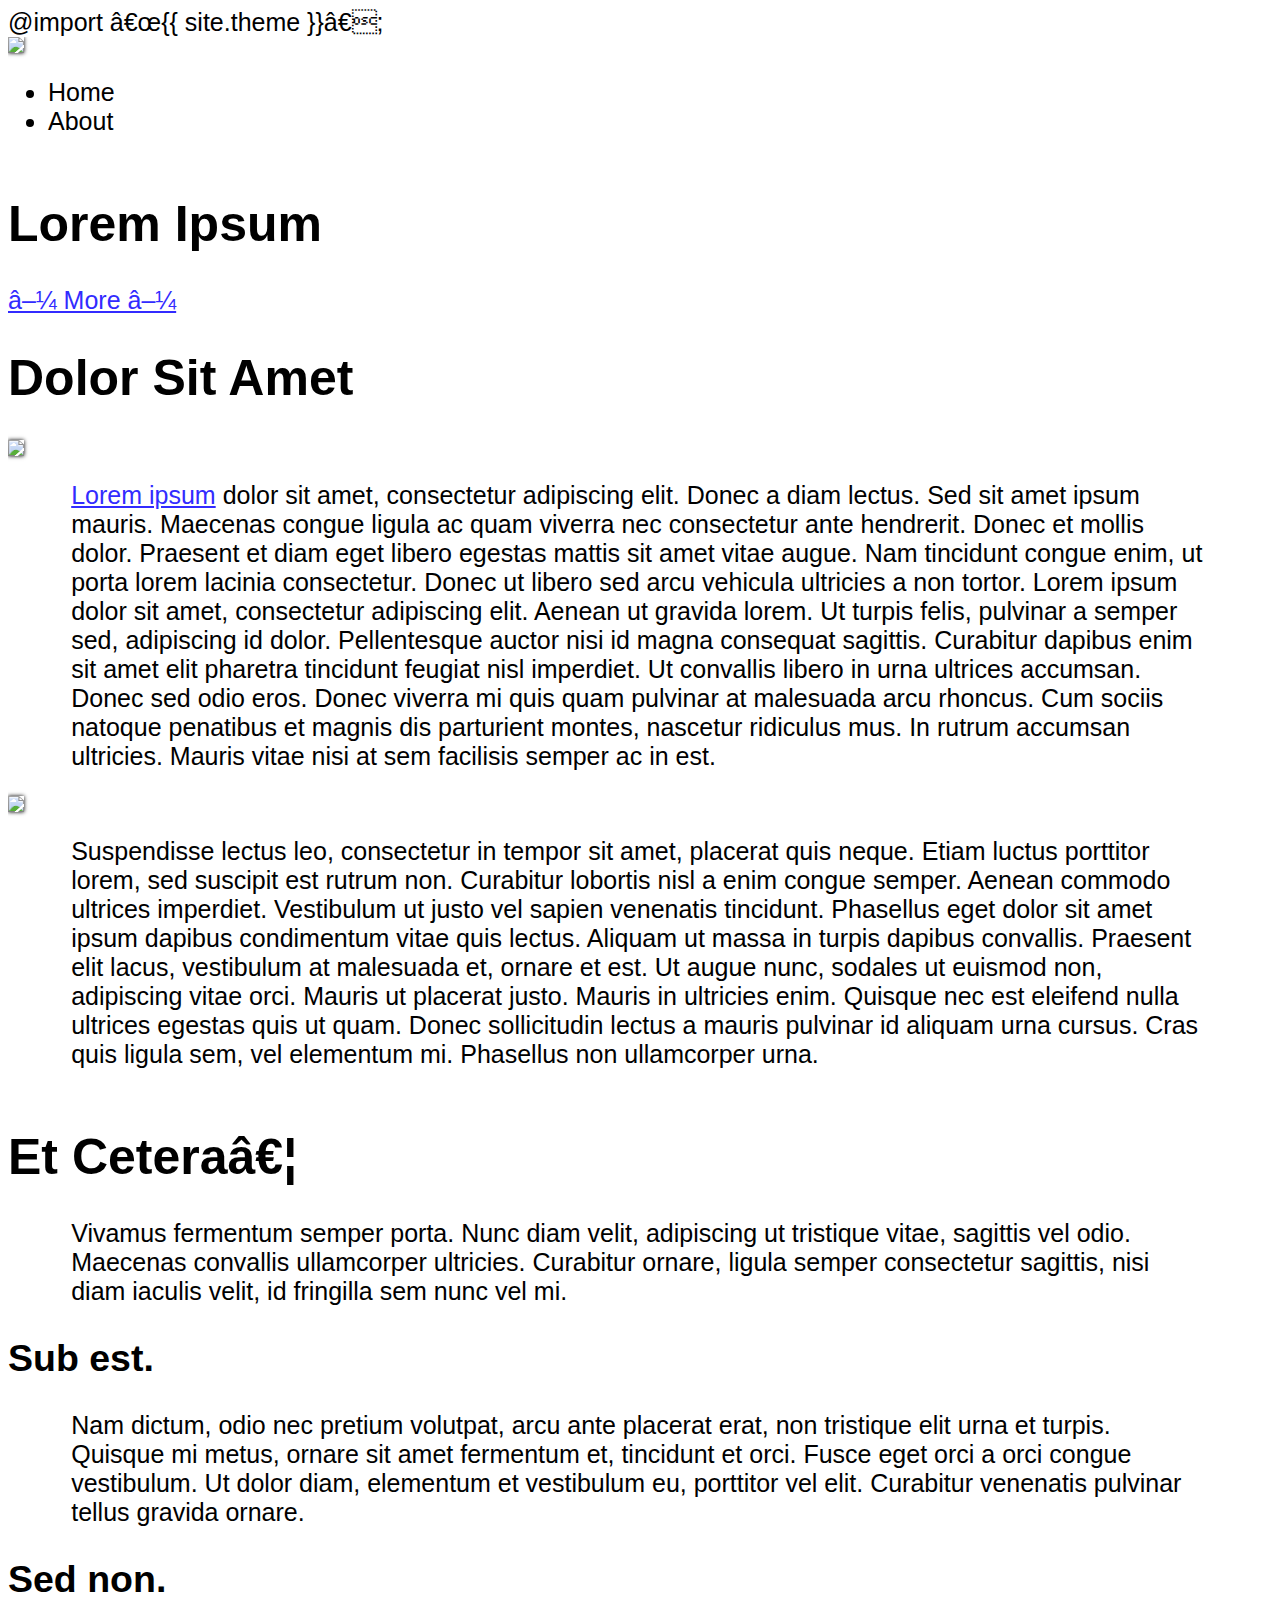
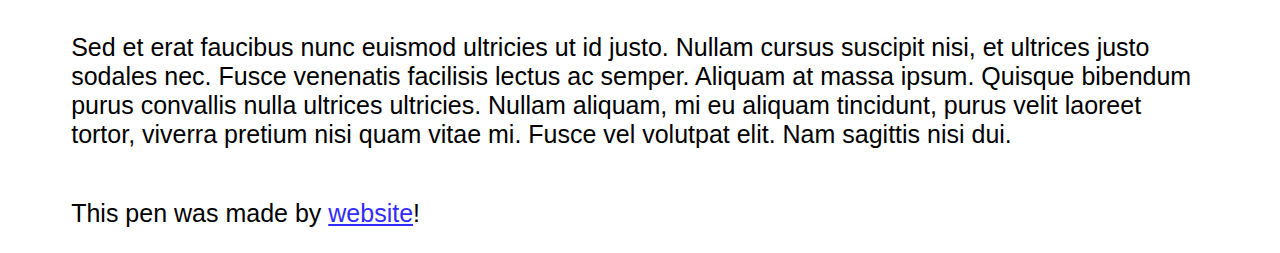
==== index.html @ f2535228 "index.hmtl" ====
<html lang=“en”>
<head>
<title>Page Title</title>
<meta charset=“UTF-8”>
<link href=“ermmy.css” rel=“stylesheet” />
<link rel=“preconnect” href="https://fonts.gstatic.com“>
<link href=”https://fonts.googleapis.com/css2?family=Rock+Salt&display=swap" rel=“stylesheet”>
<link rel=“preconnect” href="https://fonts.gstatic.com“>
<link href=”https://fonts.googleapis.com/css2?family=Nothing+You+Could+Do&family=Rock+Salt&display=swap" rel=“stylesheet”>
@import “{{ site.theme }}”;
</head>
<body>
<style>
@import url(https://fonts.googleapis.com/css?family=Signika+Negative:400,700);

html, body {
height:100%;
font-family: ‘Signika Negative’, sans-serif;
font-size: 25px;
}

html {
background: url(’https://2.bp.blogspot.com/-SUMDIuZ7m48/TeWj1YDWcNI/AAAAAAAABhg/9fjPiDZHwms/s1600/winter.JPG') fixed;
background-size: 100%;
}

div {
overflow: hidden;
}

a {
color: #322bff;
text-decoration: underline;
transition: 500ms;
}
a:hover {
color: #26a1ff;
}

p {
padding: 0 5%;
}

img {
box-shadow: 0px 0px 4px #000;
}

#header {
background: rgba(255, 255, 255, .5);
padding: 1%;
overflow: hidden;
height: 55px;
}
#header img {
float: left;
box-shadow: none;
}
#header ul {
list-style: none;
float: left;
padding-left: 10px;
margin-top: 15px;
}
#header ul li {
float: left;
margin-left: 10px;
font-size: 20px;
}

.fullscreen {
height: 95%;
position: relative;
}
.fullscreen .header {
position: absolute;
bottom: 0;
text-align: center;
width: 100%;
color: #fff;
text-shadow: 0px 0px 2px #000;
}

.white {
background: #eeeeec;
padding: 0 5%;
}
.nobg {
background: none;
padding: 0 5%;
color: #fff;
text-shadow: 0px 0px 4px #000;
}
.semitrans {
background: rgba(255, 255, 255, .5);
padding: 0 5%;
}
.dark {
color: #eeeeec;
background: #010105;
padding: 0 5%;
}

.nopadding {
padding: 0;
}

.floatleft {
float: left;
margin: 2%;
}
.floatright {
float: right;
margin 2%;
}

.more {
text-align: center;
font-size: 17px;
}
.more a {
color: #aaa;
text-decoration: none;
cursor: pointer;
}
.more a:hover {
color: #777;
}
</style>
<div class=“fullscreen nopadding”>
<div id=“header”>
<img src="https://blog.codepen.io/wp-content/uploads/2012/06/Button-Black-Small.png" width=“50px” />
<ul>
<li>Home</li>
<li>About</li>
</ul>
</div>
<div class=“header”>
<h1>Lorem Ipsum</h1>
</div>
</div>

<div class=“white nopadding more”>
<a id=“more”>▼ More ▼</a>
</div>

<div class=“white”>
<a id=“test”></a>
<h1>Dolor Sit Amet</h1>
<img class=“floatleft” src="http://www.2020site.org/trees/images/PineNeedles.jpg" />
<p><a href="">Lorem ipsum</a> dolor sit amet, consectetur adipiscing elit. Donec a diam lectus. Sed sit amet ipsum mauris. Maecenas congue ligula ac quam viverra nec consectetur ante hendrerit. Donec et mollis dolor. Praesent et diam eget libero egestas mattis sit amet vitae augue. Nam tincidunt congue enim, ut porta lorem lacinia consectetur. Donec ut libero sed arcu vehicula ultricies a non tortor. Lorem ipsum dolor sit amet, consectetur adipiscing elit. Aenean ut gravida lorem. Ut turpis felis, pulvinar a semper sed, adipiscing id dolor. Pellentesque auctor nisi id magna consequat sagittis. Curabitur dapibus enim sit amet elit pharetra tincidunt feugiat nisl imperdiet. Ut convallis libero in urna ultrices accumsan. Donec sed odio eros. Donec viverra mi quis quam pulvinar at malesuada arcu rhoncus. Cum sociis natoque penatibus et magnis dis parturient montes, nascetur ridiculus mus. In rutrum accumsan ultricies. Mauris vitae nisi at sem facilisis semper ac in est.</p>
<img class=“floatright” src="https://upload.wikimedia.org/wikipedia/commons/thumb/d/d7/Ilex-aquifolium_(Europaeische_Stechpalme-1.jpg/220px-Ilex-aquifolium_(Europaeische_Stechpalme-1.jpg" />
<p>Suspendisse lectus leo, consectetur in tempor sit amet, placerat quis neque. Etiam luctus porttitor lorem, sed suscipit est rutrum non. Curabitur lobortis nisl a enim congue semper. Aenean commodo ultrices imperdiet. Vestibulum ut justo vel sapien venenatis tincidunt. Phasellus eget dolor sit amet ipsum dapibus condimentum vitae quis lectus. Aliquam ut massa in turpis dapibus convallis. Praesent elit lacus, vestibulum at malesuada et, ornare et est. Ut augue nunc, sodales ut euismod non, adipiscing vitae orci. Mauris ut placerat justo. Mauris in ultricies enim. Quisque nec est eleifend nulla ultrices egestas quis ut quam. Donec sollicitudin lectus a mauris pulvinar id aliquam urna cursus. Cras quis ligula sem, vel elementum mi. Phasellus non ullamcorper urna.</p>
</div>

<div class=“semitrans”>
<h1>Et Cetera…</h1>
<p>Vivamus fermentum semper porta. Nunc diam velit, adipiscing ut tristique vitae, sagittis vel odio. Maecenas convallis ullamcorper ultricies. Curabitur ornare, ligula semper consectetur sagittis, nisi diam iaculis velit, id fringilla sem nunc vel mi.</p>
<h2>Sub est.</h2>
<p>Nam dictum, odio nec pretium volutpat, arcu ante placerat erat, non tristique elit urna et turpis. Quisque mi metus, ornare sit amet fermentum et, tincidunt et orci. Fusce eget orci a orci congue vestibulum. Ut dolor diam, elementum et vestibulum eu, porttitor vel elit. Curabitur venenatis pulvinar tellus gravida ornare.</p>
<h2>Sed non.</h2>
<p>Sed et erat faucibus nunc euismod ultricies ut id justo. Nullam cursus suscipit nisi, et ultrices justo sodales nec. Fusce venenatis facilisis lectus ac semper. Aliquam at massa ipsum. Quisque bibendum purus convallis nulla ultrices ultricies. Nullam aliquam, mi eu aliquam tincidunt, purus velit laoreet tortor, viverra pretium nisi quam vitae mi. Fusce vel volutpat elit. Nam sagittis nisi dui.</p>
</div>

<div class=“dark”>
<p>This pen was made by <a href="https://codepen.io/flyingfisch“>flyingfisch</a>. Check out my <a href=”http://toppagedesign.com">website</a>!</p>
</div>
</body>

</html>
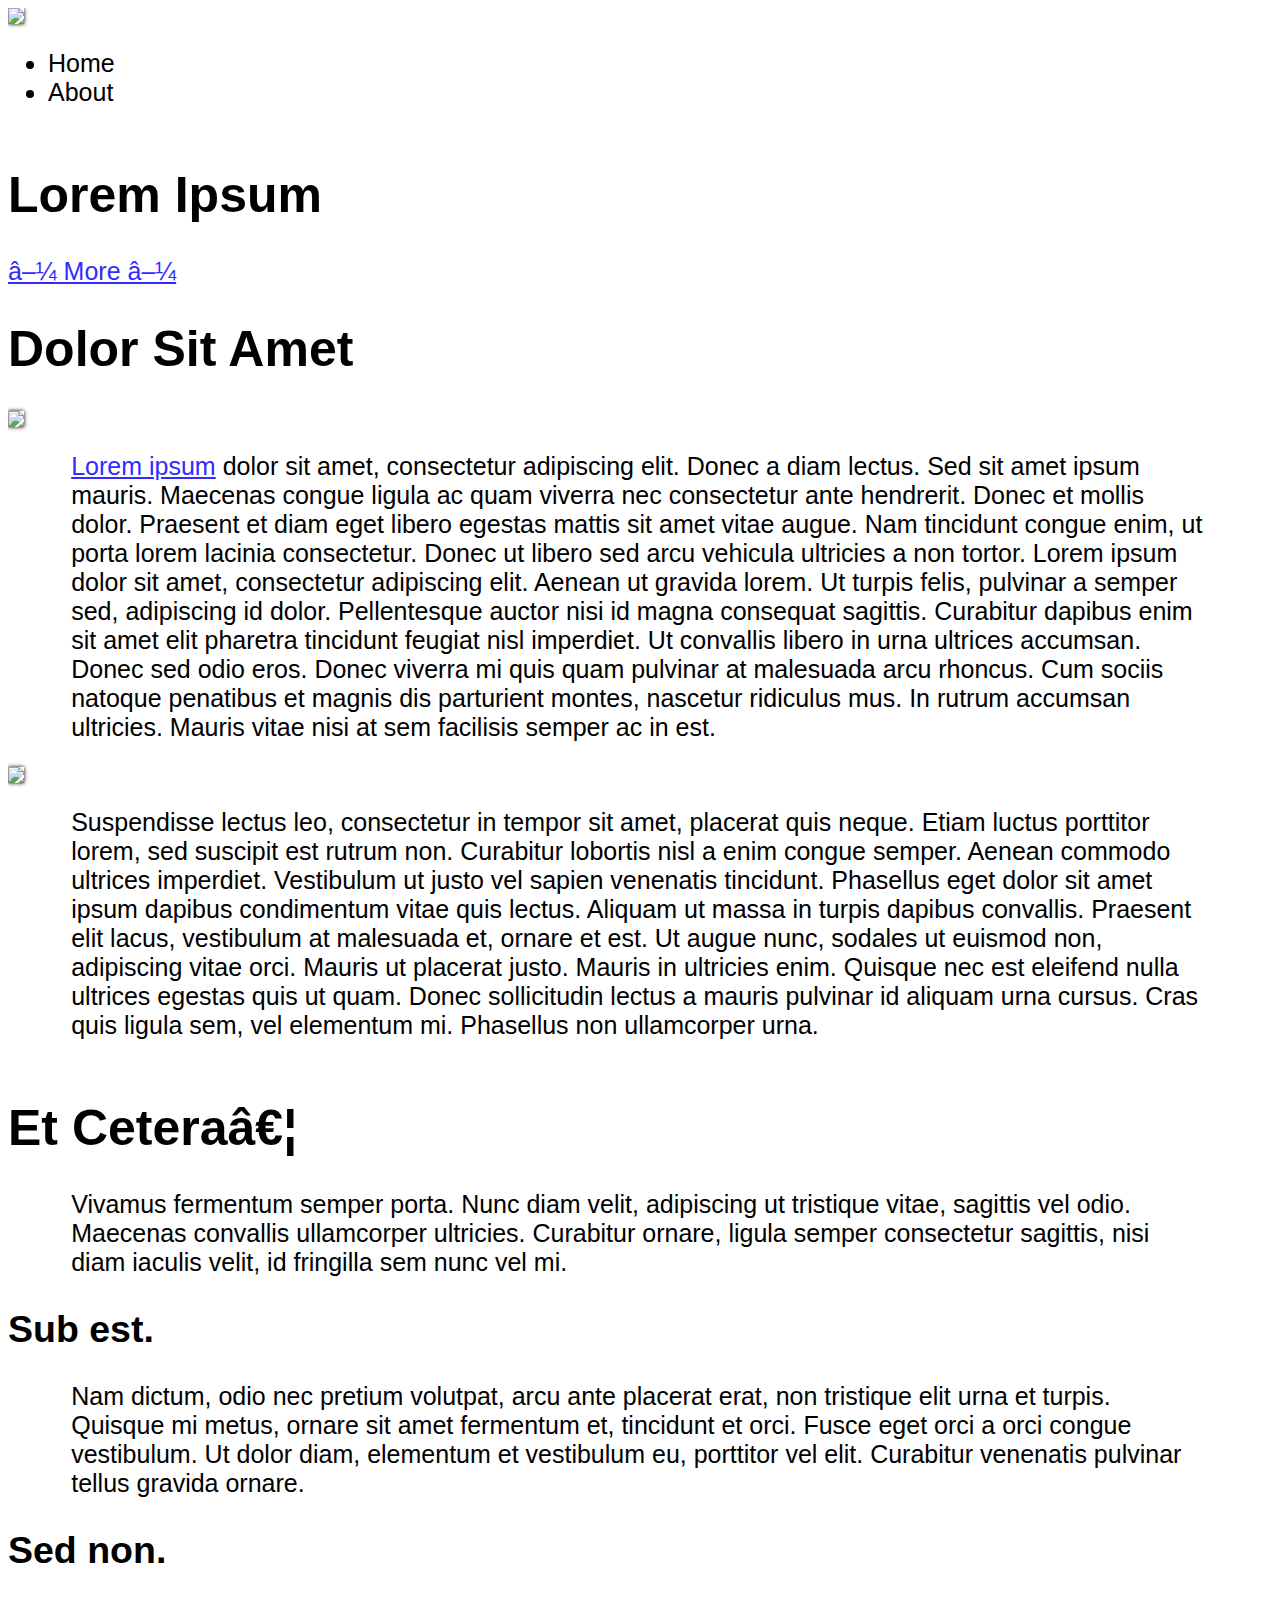
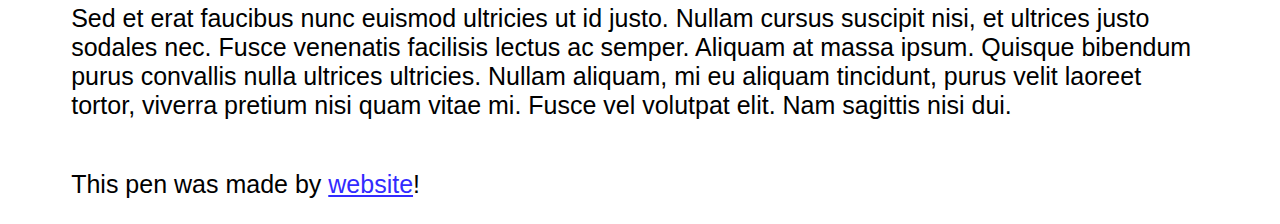
==== commit 8d0d3e64: "Update index.html" ====
--- a/index.html
+++ b/index.html
@@ -7,7 +7,6 @@
 <link href=”https://fonts.googleapis.com/css2?family=Rock+Salt&display=swap" rel=“stylesheet”>
 <link rel=“preconnect” href="https://fonts.gstatic.com“>
 <link href=”https://fonts.googleapis.com/css2?family=Nothing+You+Could+Do&family=Rock+Salt&display=swap" rel=“stylesheet”>
-@import “{{ site.theme }}”;
 </head>
 <body>
 <style>
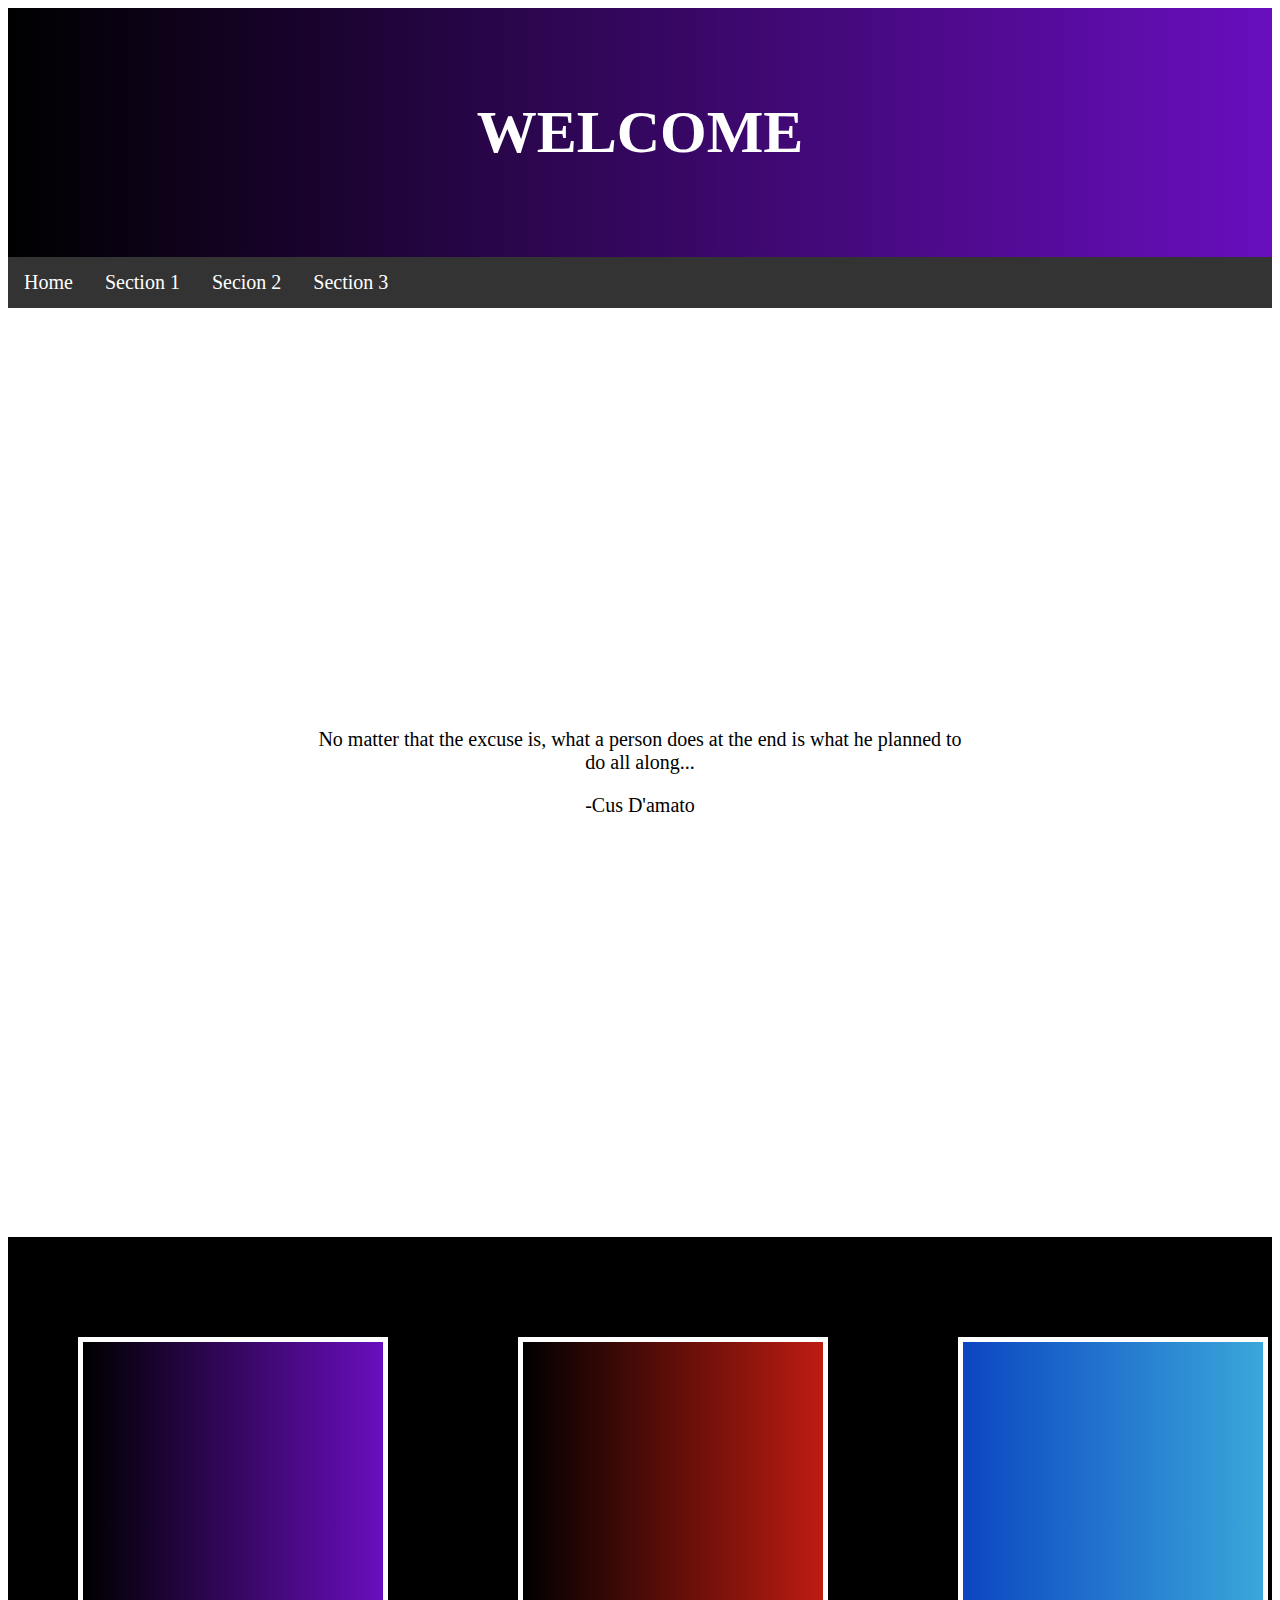
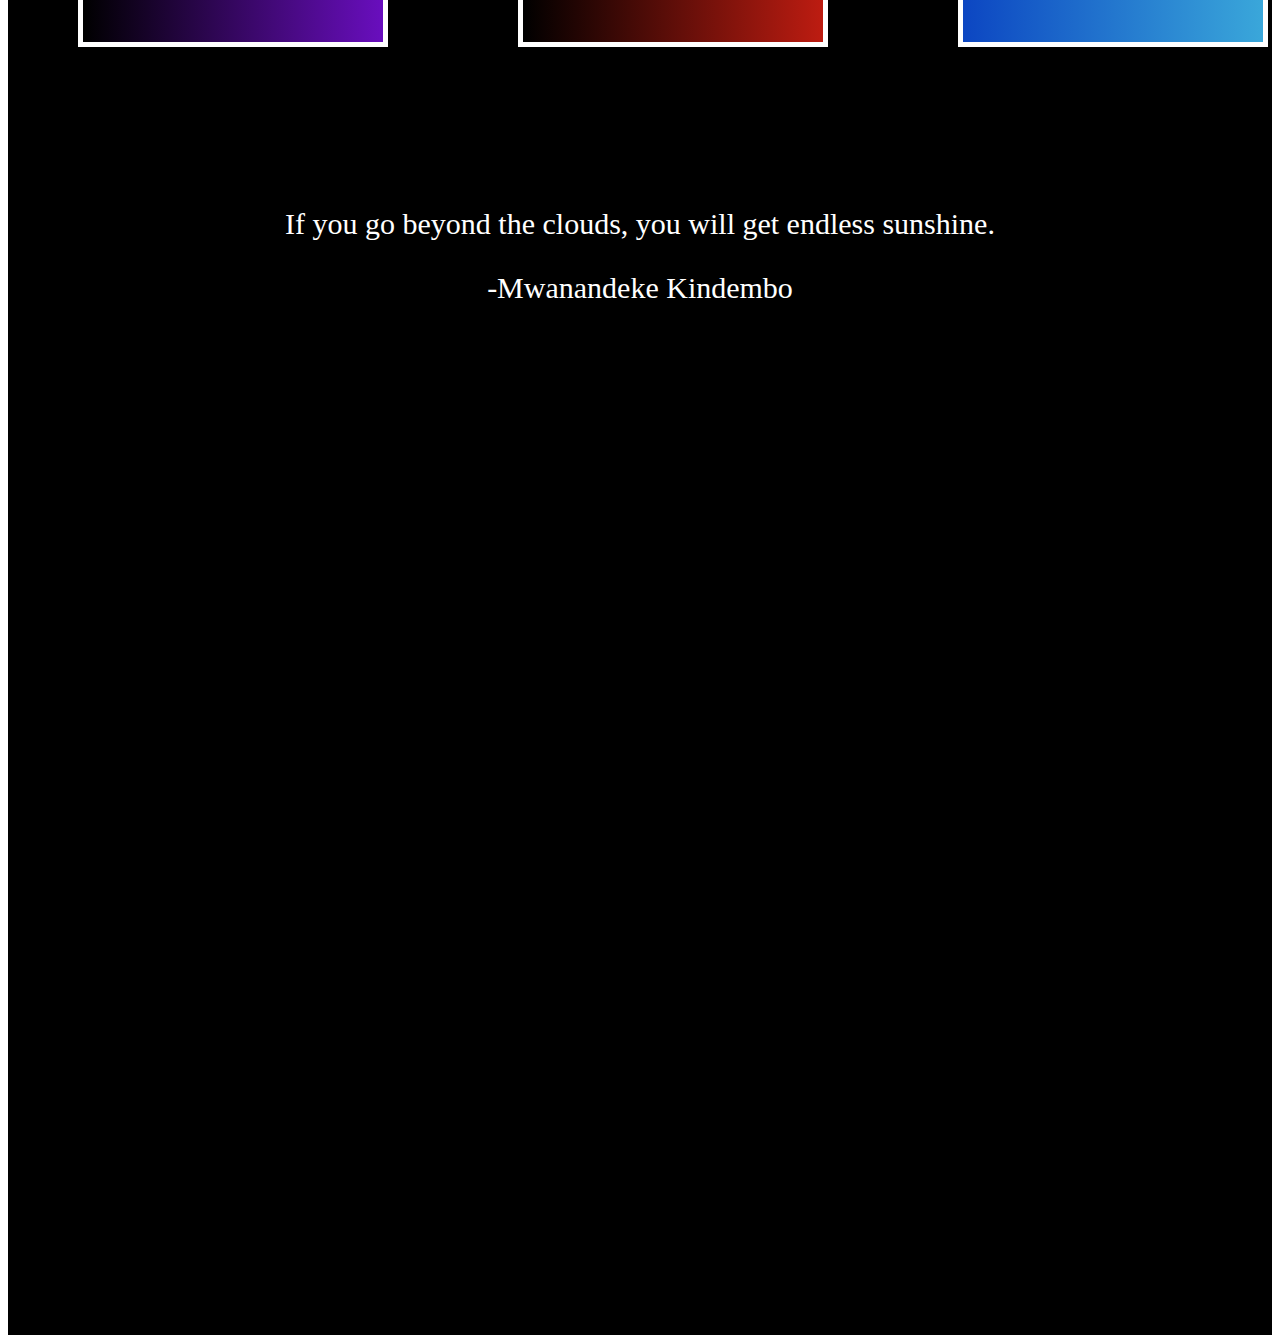
==== commit e1f05c2c: "Update index.html" ====
--- a/index.html
+++ b/index.html
@@ -9,160 +9,161 @@
 <link href=”https://fonts.googleapis.com/css2?family=Nothing+You+Could+Do&family=Rock+Salt&display=swap" rel=“stylesheet”>
 </head>
 <body>
-<style>
-@import url(https://fonts.googleapis.com/css?family=Signika+Negative:400,700);
+  <style>
+    body { 
+    background: white;
+    color: black;
+    text-align: center;
+    font-family: "Comic Sans MS";
+    font-size: 30px;
+  }
 
-html, body {
-height:100%;
-font-family: ‘Signika Negative’, sans-serif;
-font-size: 25px;
-}
+  .header{
+      padding: 50px;
+      background: linear-gradient(to right, black , rgb(105, 14, 190));;
+      color: white;
+      text-decoration: none;
+  }
+  
+  /* Style the body */
+  .pic {
+    height: 100px;
+    width: 100px;
+  }
 
-html {
-background: url(’https://2.bp.blogspot.com/-SUMDIuZ7m48/TeWj1YDWcNI/AAAAAAAABhg/9fjPiDZHwms/s1600/winter.JPG') fixed;
-background-size: 100%;
-}
+  ul {
+    list-style-type: none;
+    margin: 0;
+    padding: 0;
+    overflow: hidden;
+    background-color: #333;
+    margin-bottom: 100px;
+  }
+  
+  li {
+    float: left;
+  }
+  
+  li a {
+    display: block;
+    color: white;
+    text-align: center;
+    padding: 14px 16px;
+    text-decoration: none;
+    font-size: 20px;
+  }
+  
+  li a:hover {
+    background-color: #111;
+  }
 
-div {
-overflow: hidden;
-}
+  .picture1{
+    font-family: "Rock Salt";
+    font-size: 20px;
+    text-align: center;
+    margin-bottom: 100px;
+    padding: 300px;
+  }
 
-a {
-color: #322bff;
-text-decoration: underline;
-transition: 500ms;
-}
-a:hover {
-color: #26a1ff;
-}
+  .firstinfo{
+    background: black;
+    padding-bottom: 300px;
+    display: block;
+    color: white;
+    text-align: left;
+  }
 
-p {
-padding: 0 5%;
-}
+  .firstcolor{
+    background: linear-gradient(to right, black , rgb(105, 14, 190));;
+    height: 300px;
+    width: 300px;
+    border: 5px solid white;
+    position: relative;
+    left: 70px;
+    top: 100px;
+  }
 
-img {
-box-shadow: 0px 0px 4px #000;
-}
+  .secondcolor{
+    background: linear-gradient(to right, black , rgb(189, 28, 17));;
+    height: 300px;
+    width: 300px;
+    border: 5px solid white;
+    position: relative;
+    left: 510px;
+    bottom: 210px;
 
-#header {
-background: rgba(255, 255, 255, .5);
-padding: 1%;
-overflow: hidden;
-height: 55px;
-}
-#header img {
-float: left;
-box-shadow: none;
-}
-#header ul {
-list-style: none;
-float: left;
-padding-left: 10px;
-margin-top: 15px;
-}
-#header ul li {
-float: left;
-margin-left: 10px;
-font-size: 20px;
-}
+  }
+  .tabspace{
+    color: white;
+  }
+  .thirdcolor{
+    background: linear-gradient(to right, rgb(12, 70, 194) , rgb(58, 167, 218));;
+    height: 300px;
+    width: 300px;
+    border: 5px solid white;
+    position: relative;
+    left: 950px;
+    bottom: 520px;  
 
-.fullscreen {
-height: 95%;
-position: relative;
-}
-.fullscreen .header {
-position: absolute;
-bottom: 0;
-text-align: center;
-width: 100%;
-color: #fff;
-text-shadow: 0px 0px 2px #000;
-}
+  }
 
-.white {
-background: #eeeeec;
-padding: 0 5%;
-}
-.nobg {
-background: none;
-padding: 0 5%;
-color: #fff;
-text-shadow: 0px 0px 4px #000;
-}
-.semitrans {
-background: rgba(255, 255, 255, .5);
-padding: 0 5%;
-}
-.dark {
-color: #eeeeec;
-background: #010105;
-padding: 0 5%;
-}
+  .fourthcolor{
+    background: linear-gradient(to right, rgb(27, 211, 243) , rgb(140, 236, 136));;
+    height: 300px;
+    width: 300px;
+    border: 5px solid white;
+    position: relative;
+    left: 1400px;  
+    bottom: 830px;
+  }
 
-.nopadding {
-padding: 0;
-}
+  .firstmessage{
+    font-family: "Nothing You Could Do";
+    text-align: center;
+    position: relative;
+    bottom: 700px;
+  }
+  </style>
 
-.floatleft {
-float: left;
-margin: 2%;
-}
-.floatright {
-float: right;
-margin 2%;
-}
+  <div class="header">
+    <h1>WELCOME</h1>
+  </div>
 
-.more {
-text-align: center;
-font-size: 17px;
-}
-.more a {
-color: #aaa;
-text-decoration: none;
-cursor: pointer;
-}
-.more a:hover {
-color: #777;
-}
-</style>
-<div class=“fullscreen nopadding”>
-<div id=“header”>
-<img src="https://blog.codepen.io/wp-content/uploads/2012/06/Button-Black-Small.png" width=“50px” />
-<ul>
-<li>Home</li>
-<li>About</li>
-</ul>
-</div>
-<div class=“header”>
-<h1>Lorem Ipsum</h1>
-</div>
-</div>
+  <ul class= "hori-tab">
+    <li><a>Home</a></li>
+    <li><a class = "tabspace">Section 1</a></li>
+    <li><a class = "tabspace">Secion 2</a></li>
+    <li><a class = "tabspace">Section 3</a></li>
+  </ul>
 
-<div class=“white nopadding more”>
-<a id=“more”>▼ More ▼</a>
-</div>
+  <div class="picture1">
+    <p>No matter that the excuse is, what a person does at the end is what he planned to do all along...</p>
+    <p>-Cus D'amato</p>
+  </div>
+  
+  <div class="firstinfo">
+    <p></p>
 
-<div class=“white”>
-<a id=“test”></a>
-<h1>Dolor Sit Amet</h1>
-<img class=“floatleft” src="http://www.2020site.org/trees/images/PineNeedles.jpg" />
-<p><a href="">Lorem ipsum</a> dolor sit amet, consectetur adipiscing elit. Donec a diam lectus. Sed sit amet ipsum mauris. Maecenas congue ligula ac quam viverra nec consectetur ante hendrerit. Donec et mollis dolor. Praesent et diam eget libero egestas mattis sit amet vitae augue. Nam tincidunt congue enim, ut porta lorem lacinia consectetur. Donec ut libero sed arcu vehicula ultricies a non tortor. Lorem ipsum dolor sit amet, consectetur adipiscing elit. Aenean ut gravida lorem. Ut turpis felis, pulvinar a semper sed, adipiscing id dolor. Pellentesque auctor nisi id magna consequat sagittis. Curabitur dapibus enim sit amet elit pharetra tincidunt feugiat nisl imperdiet. Ut convallis libero in urna ultrices accumsan. Donec sed odio eros. Donec viverra mi quis quam pulvinar at malesuada arcu rhoncus. Cum sociis natoque penatibus et magnis dis parturient montes, nascetur ridiculus mus. In rutrum accumsan ultricies. Mauris vitae nisi at sem facilisis semper ac in est.</p>
-<img class=“floatright” src="https://upload.wikimedia.org/wikipedia/commons/thumb/d/d7/Ilex-aquifolium_(Europaeische_Stechpalme-1.jpg/220px-Ilex-aquifolium_(Europaeische_Stechpalme-1.jpg" />
-<p>Suspendisse lectus leo, consectetur in tempor sit amet, placerat quis neque. Etiam luctus porttitor lorem, sed suscipit est rutrum non. Curabitur lobortis nisl a enim congue semper. Aenean commodo ultrices imperdiet. Vestibulum ut justo vel sapien venenatis tincidunt. Phasellus eget dolor sit amet ipsum dapibus condimentum vitae quis lectus. Aliquam ut massa in turpis dapibus convallis. Praesent elit lacus, vestibulum at malesuada et, ornare et est. Ut augue nunc, sodales ut euismod non, adipiscing vitae orci. Mauris ut placerat justo. Mauris in ultricies enim. Quisque nec est eleifend nulla ultrices egestas quis ut quam. Donec sollicitudin lectus a mauris pulvinar id aliquam urna cursus. Cras quis ligula sem, vel elementum mi. Phasellus non ullamcorper urna.</p>
-</div>
+    <div class="firstcolor">  
+    </div>
+  
+    <div class="secondcolor">  
+    </div>
 
-<div class=“semitrans”>
-<h1>Et Cetera…</h1>
-<p>Vivamus fermentum semper porta. Nunc diam velit, adipiscing ut tristique vitae, sagittis vel odio. Maecenas convallis ullamcorper ultricies. Curabitur ornare, ligula semper consectetur sagittis, nisi diam iaculis velit, id fringilla sem nunc vel mi.</p>
-<h2>Sub est.</h2>
-<p>Nam dictum, odio nec pretium volutpat, arcu ante placerat erat, non tristique elit urna et turpis. Quisque mi metus, ornare sit amet fermentum et, tincidunt et orci. Fusce eget orci a orci congue vestibulum. Ut dolor diam, elementum et vestibulum eu, porttitor vel elit. Curabitur venenatis pulvinar tellus gravida ornare.</p>
-<h2>Sed non.</h2>
-<p>Sed et erat faucibus nunc euismod ultricies ut id justo. Nullam cursus suscipit nisi, et ultrices justo sodales nec. Fusce venenatis facilisis lectus ac semper. Aliquam at massa ipsum. Quisque bibendum purus convallis nulla ultrices ultricies. Nullam aliquam, mi eu aliquam tincidunt, purus velit laoreet tortor, viverra pretium nisi quam vitae mi. Fusce vel volutpat elit. Nam sagittis nisi dui.</p>
-</div>
+    <div class="thirdcolor">  
+    </div>
 
-<div class=“dark”>
-<p>This pen was made by <a href="https://codepen.io/flyingfisch“>flyingfisch</a>. Check out my <a href=”http://toppagedesign.com">website</a>!</p>
-</div>
+    <div class="fourthcolor">  
+    </div>
+
+    <div class="firstmessage">
+      <p>If you go beyond the clouds, you will get endless sunshine.</p>
+      <p>-Mwanandeke Kindembo</p>
+    </div>
+
+  </div>
+
+
 </body>
 
 </html>
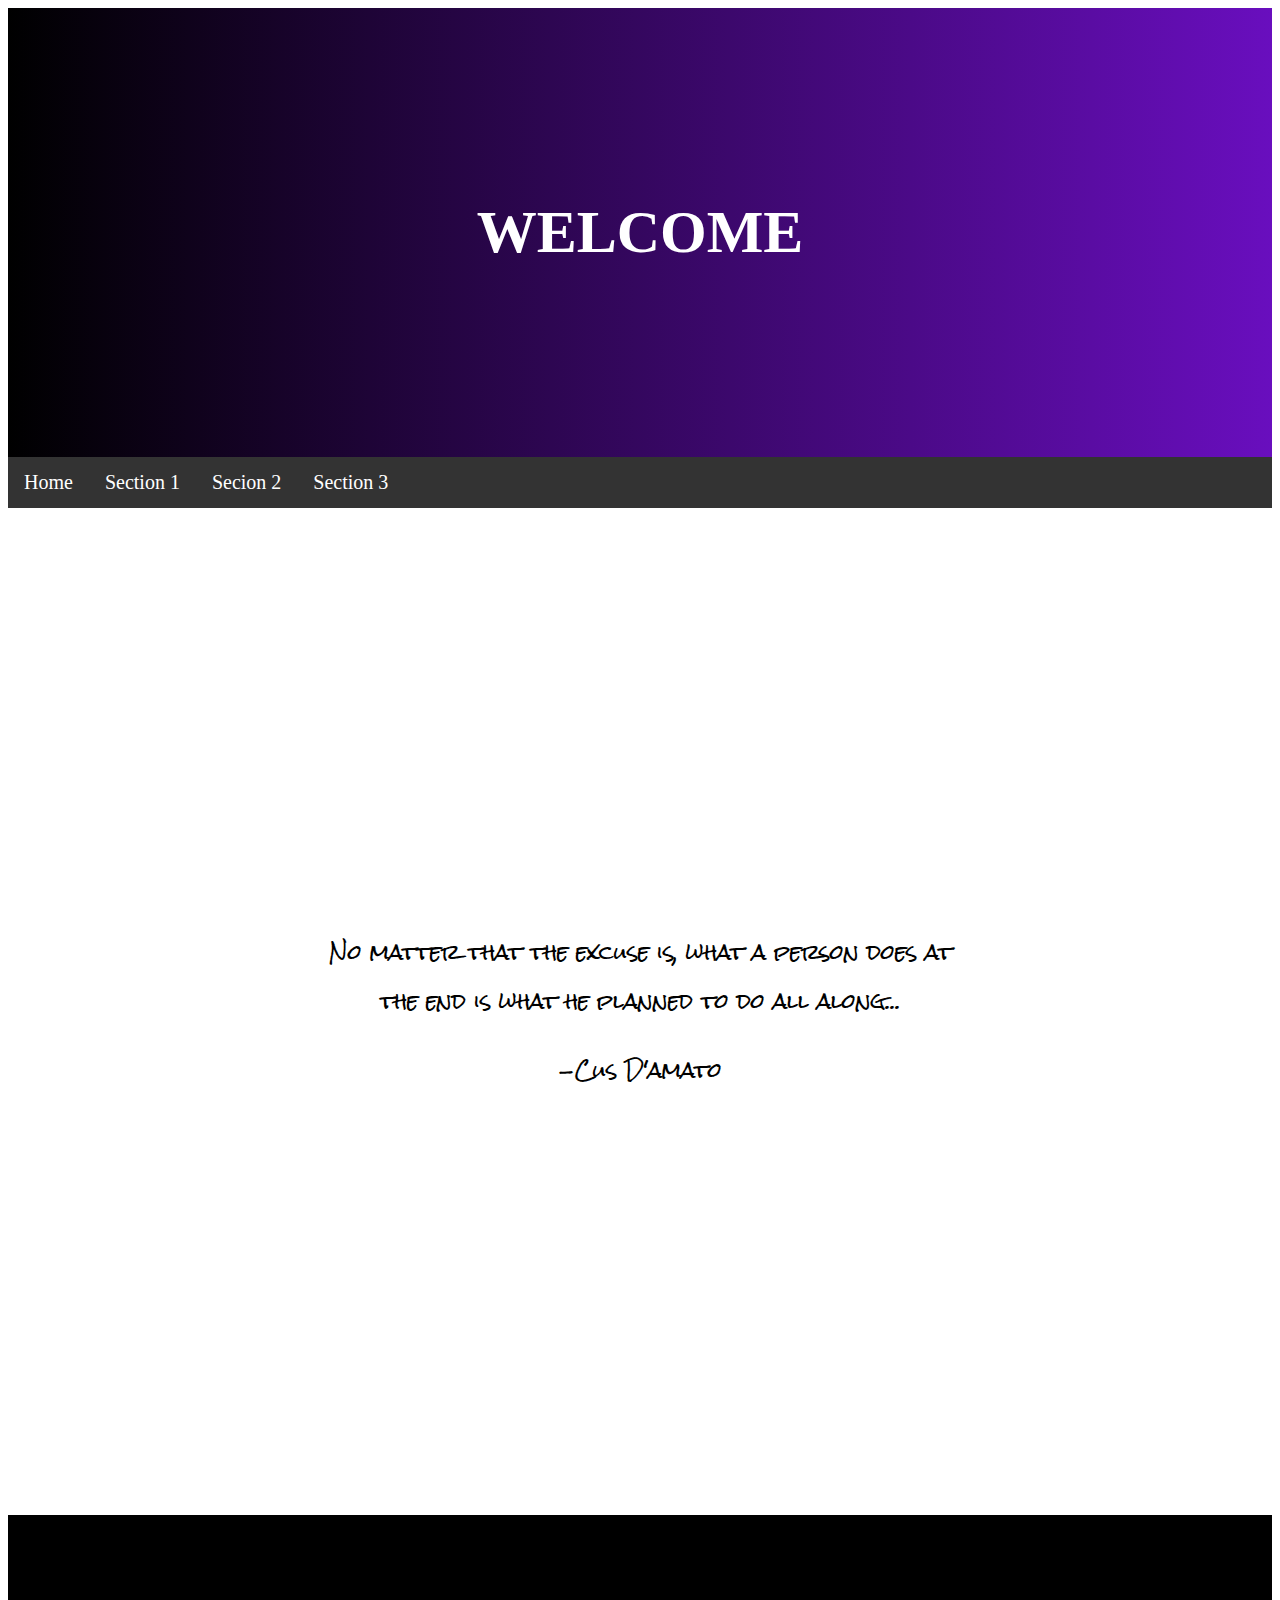
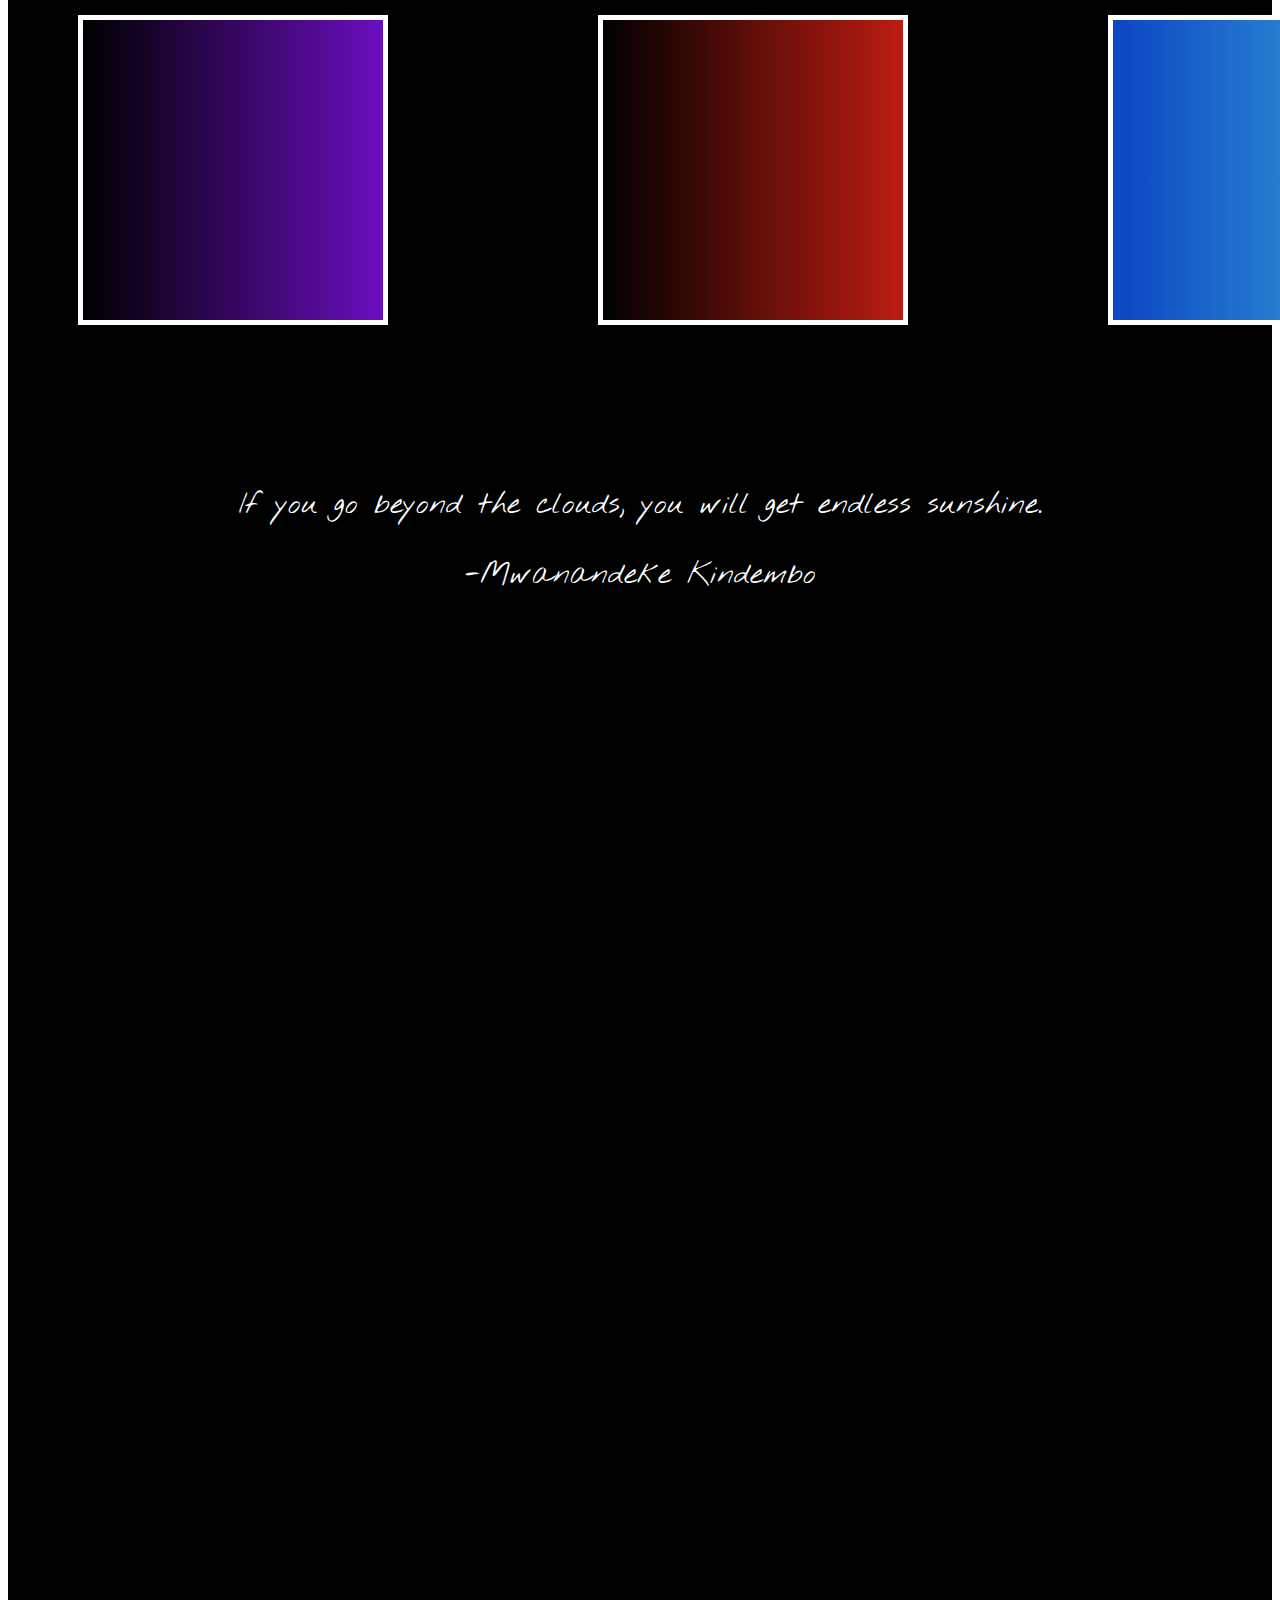
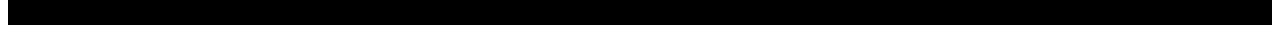
==== commit 159962c4: "Update index.html" ====
--- a/index.html
+++ b/index.html
@@ -1,129 +1,14 @@
-<html lang=“en”>
+<html lang="en">
 <head>
 <title>Page Title</title>
-<meta charset=“UTF-8”>
-<link href=“ermmy.css” rel=“stylesheet” />
-<link rel=“preconnect” href="https://fonts.gstatic.com“>
-<link href=”https://fonts.googleapis.com/css2?family=Rock+Salt&display=swap" rel=“stylesheet”>
-<link rel=“preconnect” href="https://fonts.gstatic.com“>
-<link href=”https://fonts.googleapis.com/css2?family=Nothing+You+Could+Do&family=Rock+Salt&display=swap" rel=“stylesheet”>
+<meta charset="UTF-8">
+<link href="ermmy.css" rel="stylesheet" />
+<link rel="preconnect" href="https://fonts.gstatic.com">
+<link href="https://fonts.googleapis.com/css2?family=Rock+Salt&display=swap" rel="stylesheet">
+<link rel="preconnect" href="https://fonts.gstatic.com">
+<link href="https://fonts.googleapis.com/css2?family=Nothing+You+Could+Do&family=Rock+Salt&display=swap" rel="stylesheet">
 </head>
 <body>
-  <style>
-    body { 
-    background: white;
-    color: black;
-    text-align: center;
-    font-family: "Comic Sans MS";
-    font-size: 30px;
-  }
-
-  .header{
-      padding: 50px;
-      background: linear-gradient(to right, black , rgb(105, 14, 190));;
-      color: white;
-      text-decoration: none;
-  }
-  
-  /* Style the body */
-  .pic {
-    height: 100px;
-    width: 100px;
-  }
-
-  ul {
-    list-style-type: none;
-    margin: 0;
-    padding: 0;
-    overflow: hidden;
-    background-color: #333;
-    margin-bottom: 100px;
-  }
-  
-  li {
-    float: left;
-  }
-  
-  li a {
-    display: block;
-    color: white;
-    text-align: center;
-    padding: 14px 16px;
-    text-decoration: none;
-    font-size: 20px;
-  }
-  
-  li a:hover {
-    background-color: #111;
-  }
-
-  .picture1{
-    font-family: "Rock Salt";
-    font-size: 20px;
-    text-align: center;
-    margin-bottom: 100px;
-    padding: 300px;
-  }
-
-  .firstinfo{
-    background: black;
-    padding-bottom: 300px;
-    display: block;
-    color: white;
-    text-align: left;
-  }
-
-  .firstcolor{
-    background: linear-gradient(to right, black , rgb(105, 14, 190));;
-    height: 300px;
-    width: 300px;
-    border: 5px solid white;
-    position: relative;
-    left: 70px;
-    top: 100px;
-  }
-
-  .secondcolor{
-    background: linear-gradient(to right, black , rgb(189, 28, 17));;
-    height: 300px;
-    width: 300px;
-    border: 5px solid white;
-    position: relative;
-    left: 510px;
-    bottom: 210px;
-
-  }
-  .tabspace{
-    color: white;
-  }
-  .thirdcolor{
-    background: linear-gradient(to right, rgb(12, 70, 194) , rgb(58, 167, 218));;
-    height: 300px;
-    width: 300px;
-    border: 5px solid white;
-    position: relative;
-    left: 950px;
-    bottom: 520px;  
-
-  }
-
-  .fourthcolor{
-    background: linear-gradient(to right, rgb(27, 211, 243) , rgb(140, 236, 136));;
-    height: 300px;
-    width: 300px;
-    border: 5px solid white;
-    position: relative;
-    left: 1400px;  
-    bottom: 830px;
-  }
-
-  .firstmessage{
-    font-family: "Nothing You Could Do";
-    text-align: center;
-    position: relative;
-    bottom: 700px;
-  }
-  </style>
 
   <div class="header">
     <h1>WELCOME</h1>
--- a/ermmy.css
+++ b/ermmy.css
@@ -0,0 +1,152 @@
+body { 
+    background: white;
+    color: black;
+    text-align: center;
+    font-family: "Comic Sans MS";
+    font-size: 30px;
+  }
+
+  .header{
+      padding: 150px;
+      background: linear-gradient(to right, black , rgb(105, 14, 190));;
+      color: white;
+      text-decoration: none;
+  }
+  
+  /* Style the body */
+  .pic {
+    height: 100px;
+    width: 100px;
+  }
+
+  ul {
+    list-style-type: none;
+    margin: 0;
+    padding: 0;
+    overflow: hidden;
+    background-color: #333;
+    margin-bottom: 100px;
+  }
+  
+  li {
+    float: left;
+  }
+  
+  li a {
+    display: block;
+    color: white;
+    text-align: center;
+    padding: 14px 16px;
+    text-decoration: none;
+    font-size: 20px;
+  }
+  
+  li a:hover {
+    background-color: #111;
+  }
+
+  .picture1{
+    font-family: "Rock Salt";
+    font-size: 20px;
+    text-align: center;
+    margin-bottom: 100px;
+    padding: 300px;
+  }
+
+  .firstinfo{
+    background: black;
+    padding-bottom: 300px;
+    display: block;
+    color: white;
+    text-align: left;
+  }
+
+  .firstcolor{
+    background: linear-gradient(to right, black , rgb(105, 14, 190));;
+    height: 300px;
+    width: 300px;
+    border: 5px solid white;
+    position: relative;
+    left: 70px;
+    top: 100px;
+  }
+
+  .secondcolor{
+    background: linear-gradient(to right, black , rgb(189, 28, 17));;
+    height: 300px;
+    width: 300px;
+    border: 5px solid white;
+    position: relative;
+    left: 590px;
+    bottom: 210px;
+  }
+  .tabspace{
+    color: white;
+  }
+
+  .thirdcolor{
+    background: linear-gradient(to right, rgb(12, 70, 194) , rgb(58, 167, 218));;
+    height: 300px;
+    width: 300px;
+    border: 5px solid white;
+    position: relative;
+    left: 1100px;
+    bottom: 520px;  
+  }
+
+  .fourthcolor{
+    background: linear-gradient(to right, rgb(27, 211, 243) , rgb(140, 236, 136));;
+    height: 300px;
+    width: 300px;
+    border: 5px solid white;
+    position: relative;
+    left: 1630px;  
+    bottom: 830px;
+  }
+
+  .firstmessage{
+    font-family: "Nothing You Could Do";
+    text-align: center;
+    position: relative;
+    bottom: 700px;
+  }
+
+  .fifthcolor{
+    background: linear-gradient(to right, rgb(198, 101, 211) , rgb(105, 14, 190));;
+    height: 300px;
+    width: 300px;
+    border: 5px solid white;
+    position: relative;
+    left: 70px;
+    bottom: 600px;
+  }
+
+  .sixthcolor{
+    background: linear-gradient(to right, rgb(235, 152, 27) , rgb(243, 241, 133));;
+    height: 300px;
+    width: 300px;
+    border: 5px solid white;
+    position: relative;
+    left: 590px;
+    bottom: 910px;
+  }
+
+  .seventhcolor{
+    background: linear-gradient(to right, rgb(245, 58, 58) , rgb(238, 102, 250));;
+    height: 300px;
+    width: 300px;
+    border: 5px solid white;
+    position: relative;
+    left: 1100px;
+    bottom: 1220px;  
+  }
+
+  .eighthcolor{
+    background: linear-gradient(to right, rgb(0, 0, 0) , rgb(255, 255, 255));;
+    height: 300px;
+    width: 300px;
+    border: 5px solid white;
+    position: relative;
+    left: 1630px;  
+    bottom: 1530px;
+  }
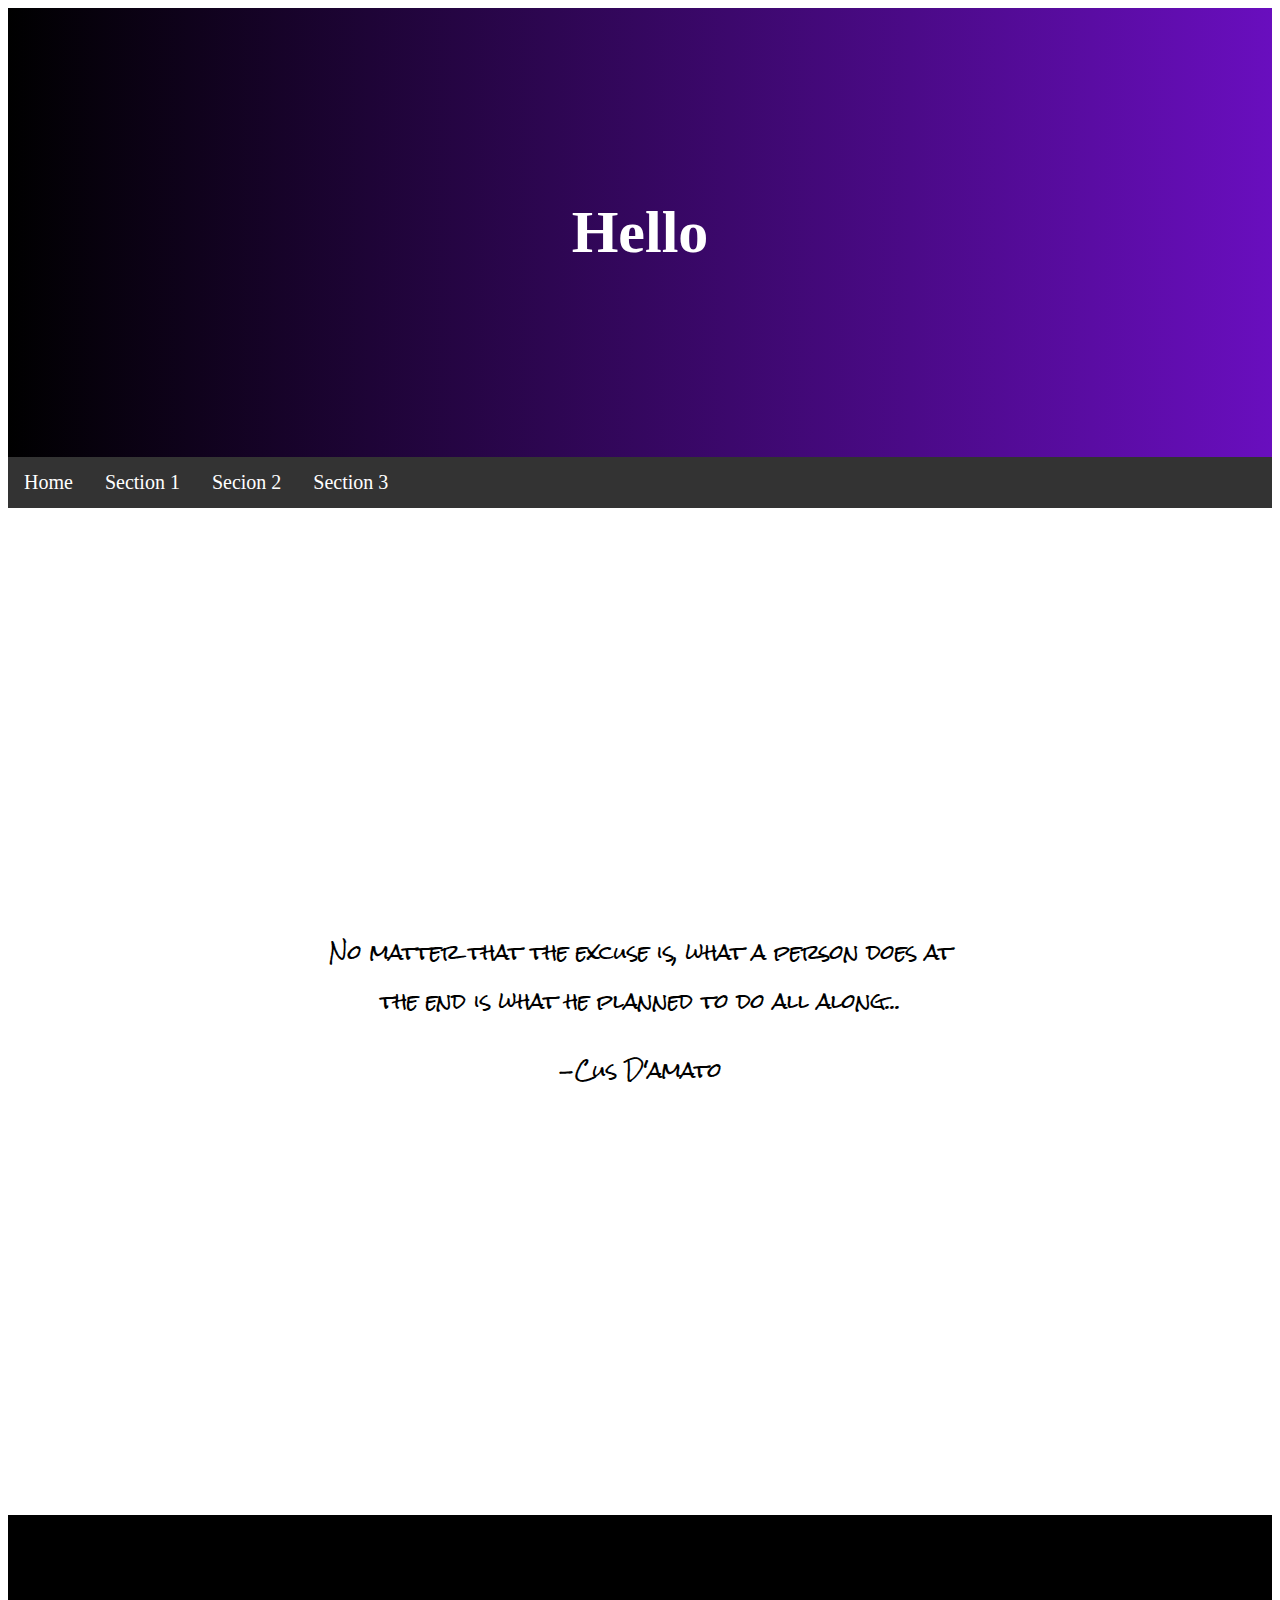
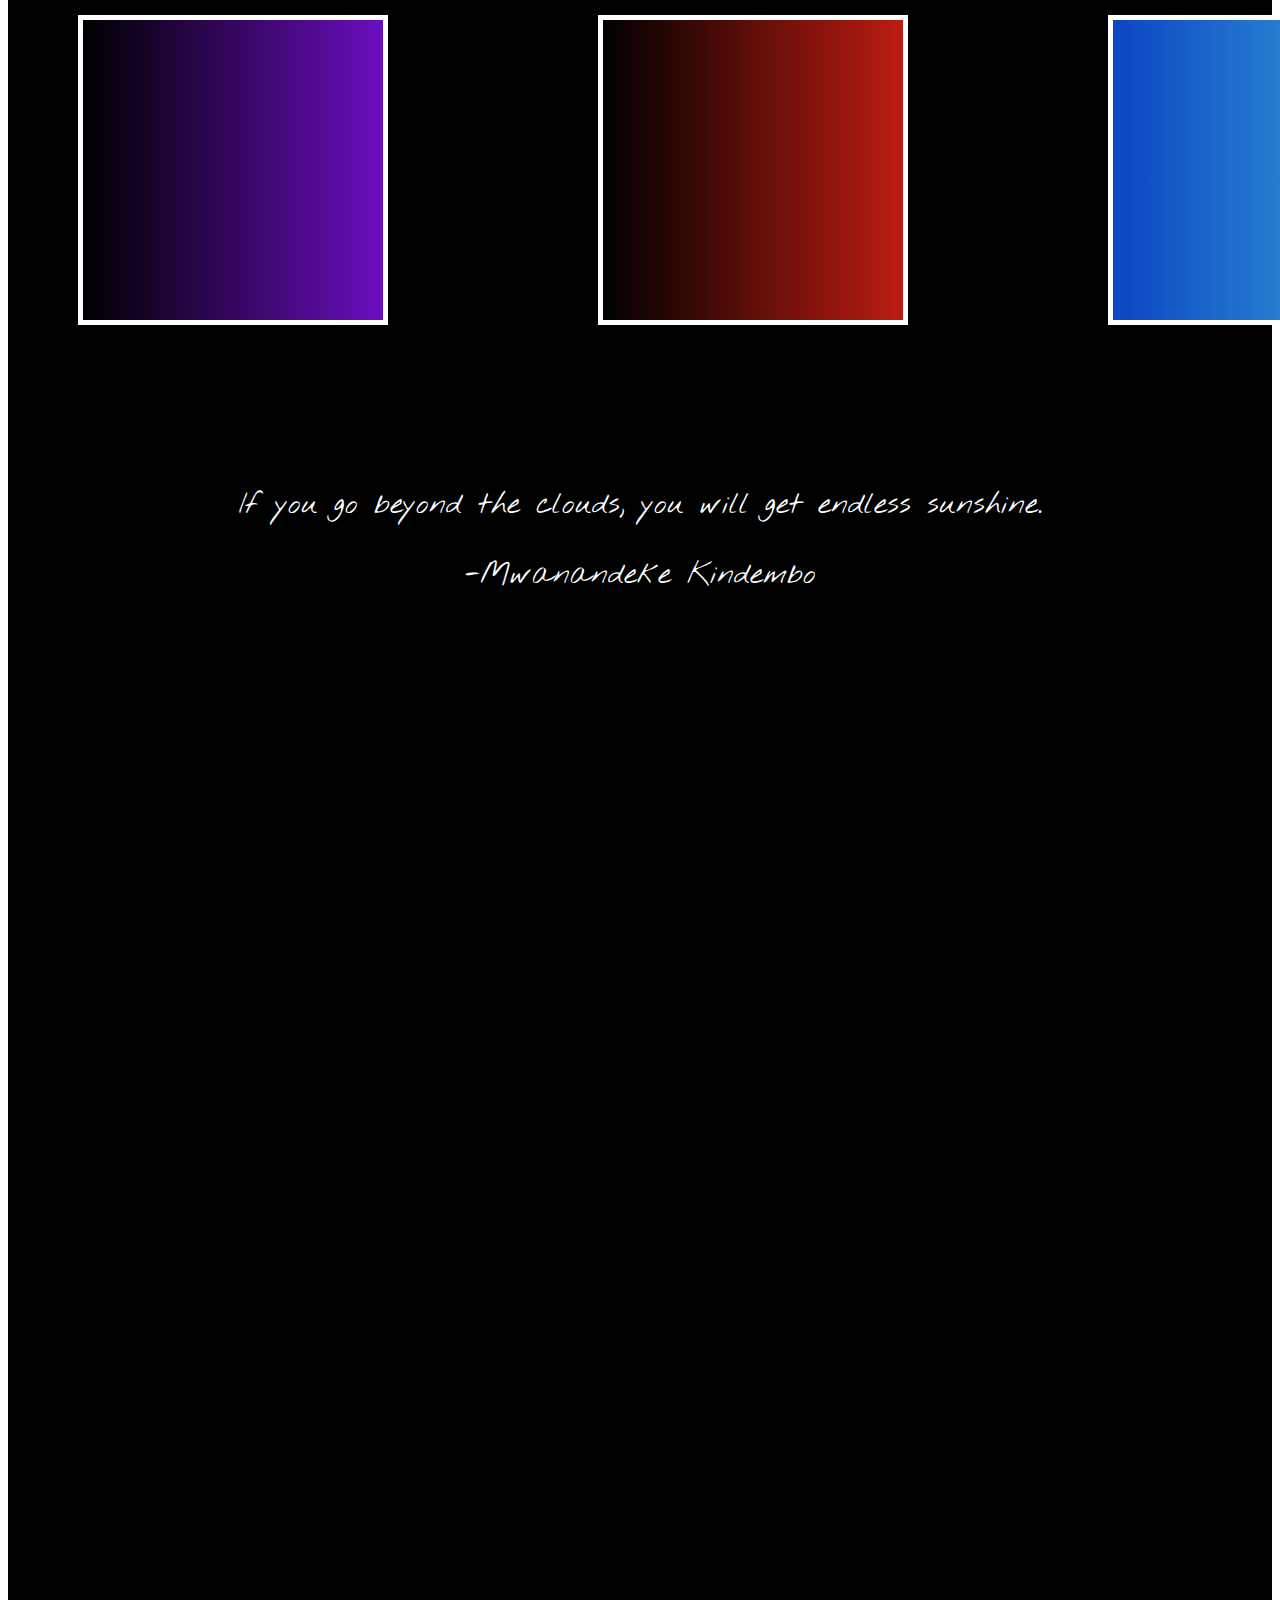
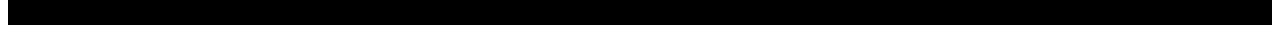
==== commit db38b448: "Update index.html" ====
--- a/index.html
+++ b/index.html
@@ -11,7 +11,7 @@
 <body>
 
   <div class="header">
-    <h1>WELCOME</h1>
+    <h1>Hello</h1>
   </div>
 
   <ul class= "hori-tab">
